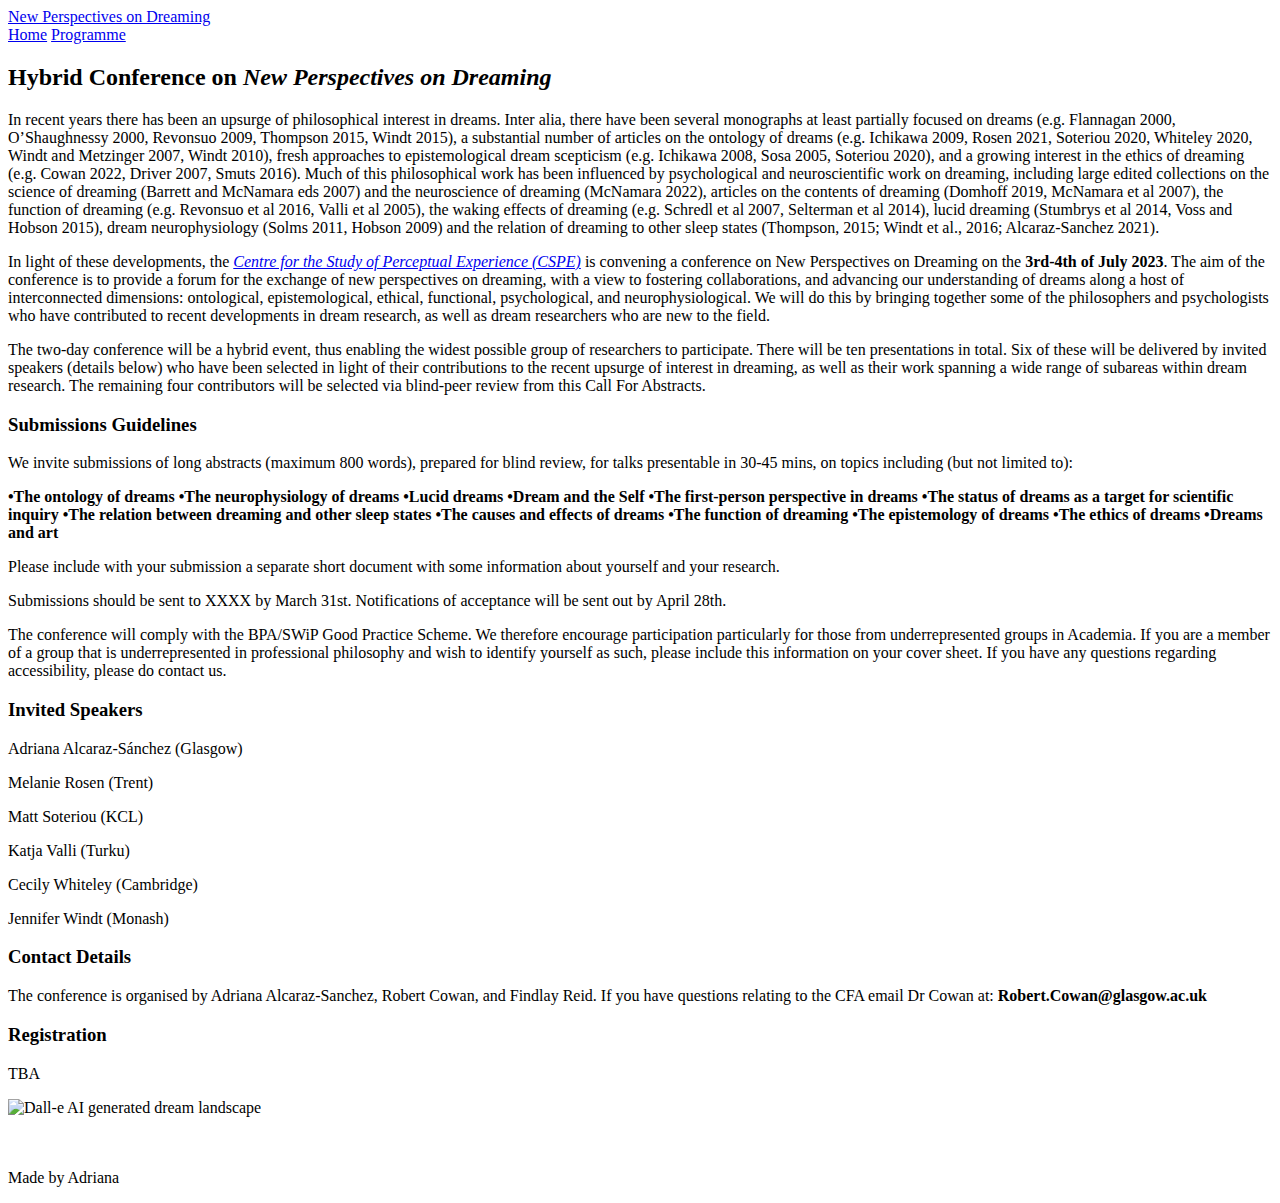
==== index.html @ c51a565f "changed route to programme" ====
<!DOCTYPE html>
<html>

<head>
    <meta name="viewport" content="width=device-width, initial-scale=1">
    <title> Home </title>
    <link rel="stylesheet" href="https://use.fontawesome.com/releases/v5.8.1/css/all.css" integrity="sha384-50oBUHEmvpQ+1lW4y57PTFmhCaXp0ML5d60M1M7uH2+nqUivzIebhndOJK28anvf" crossorigin="anonymous">
    <link rel="stylesheet" href= style.css>

</head>

<body>

<div class="box-area">
    <header>
      <div class= "wrapper">
        <div class="logo">
          <a href='index.html'>New Perspectives on Dreaming </a>
        </div>

        <nav>
          <a href="index.html">Home</a>
          <a href="Programme.html">Programme</a>
        </nav>        
        </div>
    </header>

    <div class= "banner-area">              
    </div>
  </div>


<main>
<div class="wrapper">
<div class="content-area1">  
    
      <h2>Hybrid Conference on <i>New Perspectives on Dreaming</i></h2>
      <p>In recent years there has been an upsurge of philosophical interest in dreams. Inter alia, there have been several monographs at least partially focused on dreams (e.g. Flannagan 2000, O’Shaughnessy 2000, Revonsuo 2009, Thompson 2015, Windt 2015), a substantial number of articles on the ontology of dreams (e.g. Ichikawa 2009, Rosen 2021, Soteriou 2020, Whiteley 2020, Windt and Metzinger 2007, Windt 2010), fresh approaches to epistemological dream scepticism (e.g. Ichikawa 2008, Sosa 2005, Soteriou 2020), and a growing interest in the ethics of dreaming (e.g. Cowan 2022, Driver 2007, Smuts 2016). Much of this philosophical work has been influenced by psychological and neuroscientific work on dreaming, including large edited collections on the science of dreaming (Barrett and McNamara eds 2007) and the neuroscience of dreaming (McNamara 2022), articles on the contents of dreaming (Domhoff 2019, McNamara et al 2007), the function of dreaming (e.g. Revonsuo et al 2016, Valli et al 2005), the waking effects of dreaming (e.g. Schredl et al 2007, Selterman et al 2014), lucid dreaming (Stumbrys et al 2014, Voss and Hobson 2015), dream neurophysiology (Solms 2011, Hobson 2009) and the relation of dreaming to other sleep states (Thompson, 2015; Windt et al., 2016; Alcaraz-Sanchez 2021). </p>
      <p>In light of these developments, the <a href="https://www.gla.ac.uk/research/az/cspe/"><i> Centre for the Study of Perceptual Experience (CSPE)</i></a> is convening a conference on New Perspectives on Dreaming on the <b>3rd-4th of July 2023</b>. The aim of the conference is to provide a forum for the exchange of new perspectives on dreaming, with a view to fostering collaborations, and advancing our understanding of dreams along a host of interconnected dimensions: ontological, epistemological, ethical, functional, psychological, and neurophysiological. We will do this by bringing together some of the philosophers and psychologists who have contributed to recent developments in dream research, as well as dream researchers who are new to the field. </p>
      <p>The two-day conference will be a hybrid event, thus enabling the widest possible group of researchers to participate. There will be ten presentations in total. Six of these will be delivered by invited speakers (details below) who have been selected in light of their contributions to the recent upsurge of interest in dreaming, as well as their work spanning a wide range of subareas within dream research. The remaining four contributors will be selected via blind-peer review from this Call For Abstracts. </p>
</div>

<div class="content-area3">
    <h3>Submissions Guidelines</h3> 
    <p>We invite submissions of long abstracts (maximum 800 words), prepared for blind review, for talks presentable in 30-45 mins, on topics including (but not limited to):</p>
    <p>
    
    <b> •The ontology of dreams
        •The neurophysiology of dreams
        •Lucid dreams
        •Dream and the Self
        •The first-person perspective in dreams
        •The status of dreams as a target for scientific inquiry
        •The relation between dreaming and other sleep states
        •The causes and effects of dreams
        •The function of dreaming
        •The epistemology of dreams
        •The ethics of dreams
        •Dreams and art
    </b>
     
    </p>
    <p>Please include with your submission a separate short document with some information about yourself and your research.       
    </p>
    
    <p>Submissions should be sent to XXXX by March 31st. Notifications of acceptance will be sent out by April 28th.</p>

    <p>The conference will comply with the BPA/SWiP Good Practice Scheme. We therefore encourage participation particularly for those from underrepresented groups in Academia. If you are a member of a group that is underrepresented in professional philosophy and wish to identify yourself as such, please include this information on your cover sheet. If you have any questions regarding accessibility, please do contact us.</p>
</div>

<div class="content-area3">
    <h3>Invited Speakers</h3> 
<p>Adriana Alcaraz-Sánchez (Glasgow)</p>
<p>Melanie Rosen (Trent)</p>
<p>Matt Soteriou (KCL)</p>
<p>Katja Valli (Turku)</p>
<p>Cecily Whiteley (Cambridge)</p>
<p>Jennifer Windt (Monash)</p>

</div>

   
<div class="content-area3">
  <h3> Contact Details</h3> 
  <p>The conference is organised by Adriana Alcaraz-Sanchez, Robert Cowan, and Findlay Reid. If you have questions relating to the CFA email Dr Cowan at: <b>Robert.Cowan@glasgow.ac.uk</b></p>
  </p>
</div>

<div class="content-area3">
    <h3>Registration</h3> 
    <p>TBA<p>
</div>  

<div class="content-pic">
     <img src="Pics/poster.png" alt="Dall-e AI generated dream landscape" width="480px" height="600px">
    
    
</div>  
  
</div>
      
</main>


<footer>     
    <br>    
    <div class="contactIcon">           
        <a href="mailto:Robert.Cowan@glasgow.ac.uk" target="_blank"><span class="contact-icon"><i class="fas fa-envelope"></i></a></li>           
    </div>
     <br>
    <p>Made by Adriana</p>          
</footer>

</body>
</html>
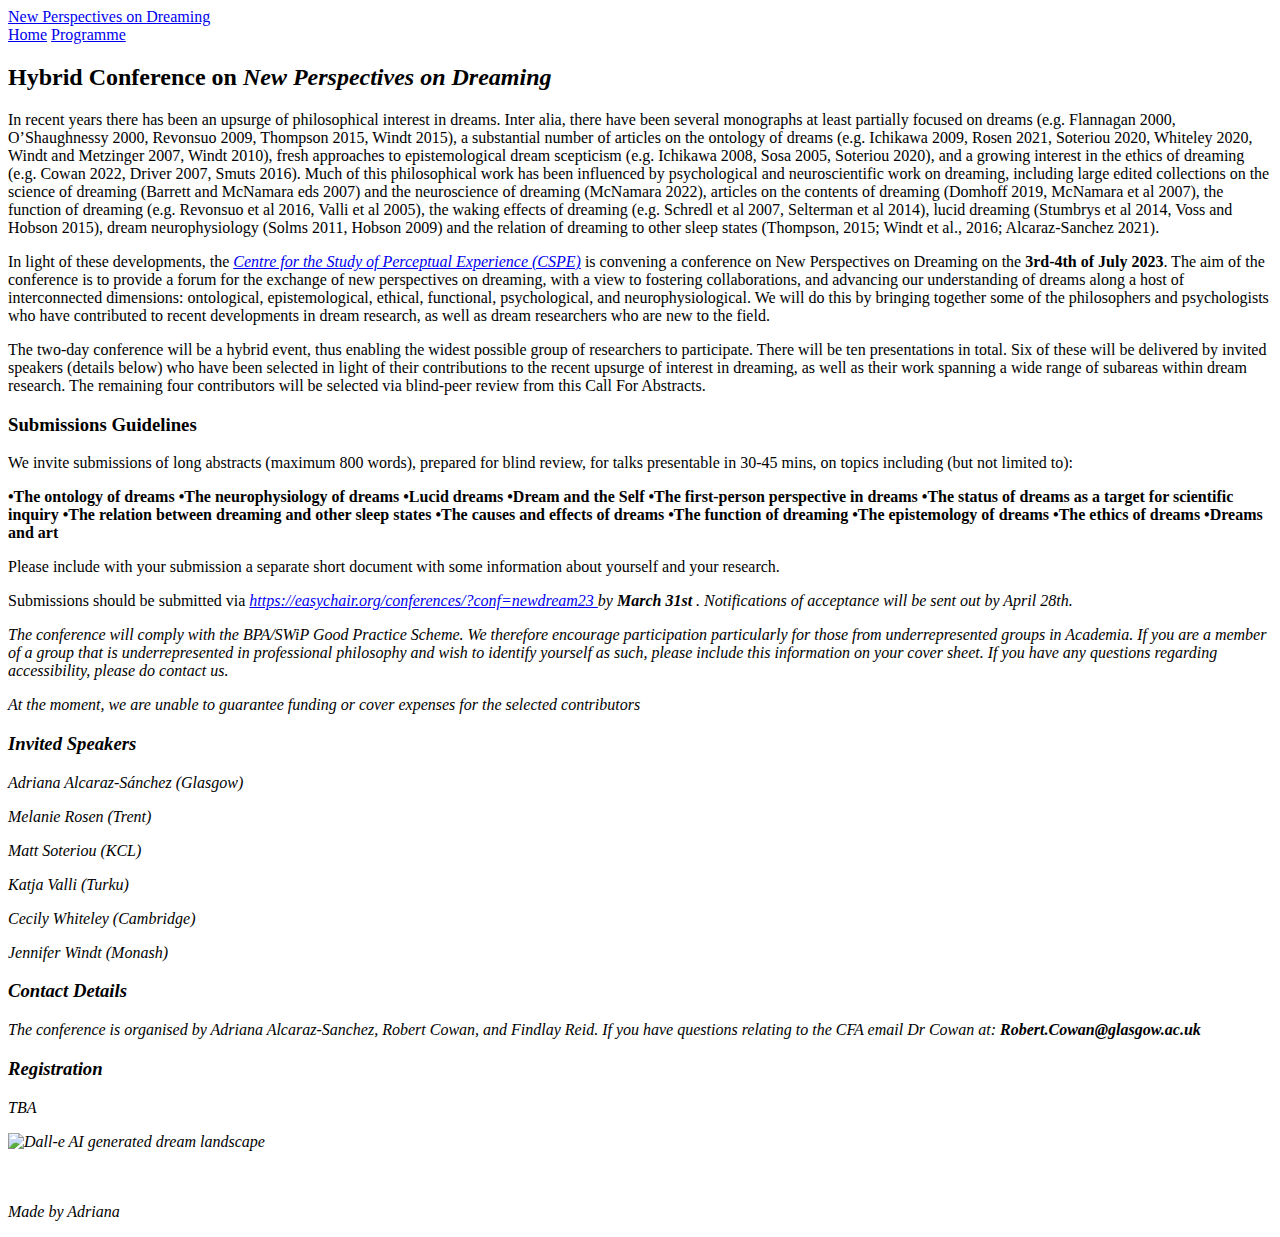
==== commit dd720ad2: "Added link to easy chair" ====
--- a/index.html
+++ b/index.html
@@ -63,10 +63,12 @@
     <p>Please include with your submission a separate short document with some information about yourself and your research.       
     </p>
     
-    <p>Submissions should be sent to XXXX by March 31st. Notifications of acceptance will be sent out by April 28th.</p>
+    <p>Submissions should be submitted via <a href="https://easychair.org/conferences/?conf=newdream23"><i> https://easychair.org/conferences/?conf=newdream23 </a>  by <b> March 31st </b>. Notifications of acceptance will be sent out by April 28th.</p>
 
     <p>The conference will comply with the BPA/SWiP Good Practice Scheme. We therefore encourage participation particularly for those from underrepresented groups in Academia. If you are a member of a group that is underrepresented in professional philosophy and wish to identify yourself as such, please include this information on your cover sheet. If you have any questions regarding accessibility, please do contact us.</p>
-</div>
+
+    <p> At the moment, we are unable to guarantee funding or cover expenses for the selected contributors </p>
+    </div>
 
 <div class="content-area3">
     <h3>Invited Speakers</h3> 
@@ -92,7 +94,7 @@
 </div>  
 
 <div class="content-pic">
-     <img src="Pics/poster.png" alt="Dall-e AI generated dream landscape" width="480px" height="600px">
+     <img src="poster.png" alt="Dall-e AI generated dream landscape" width="480px" height="600px">
     
     
 </div>  
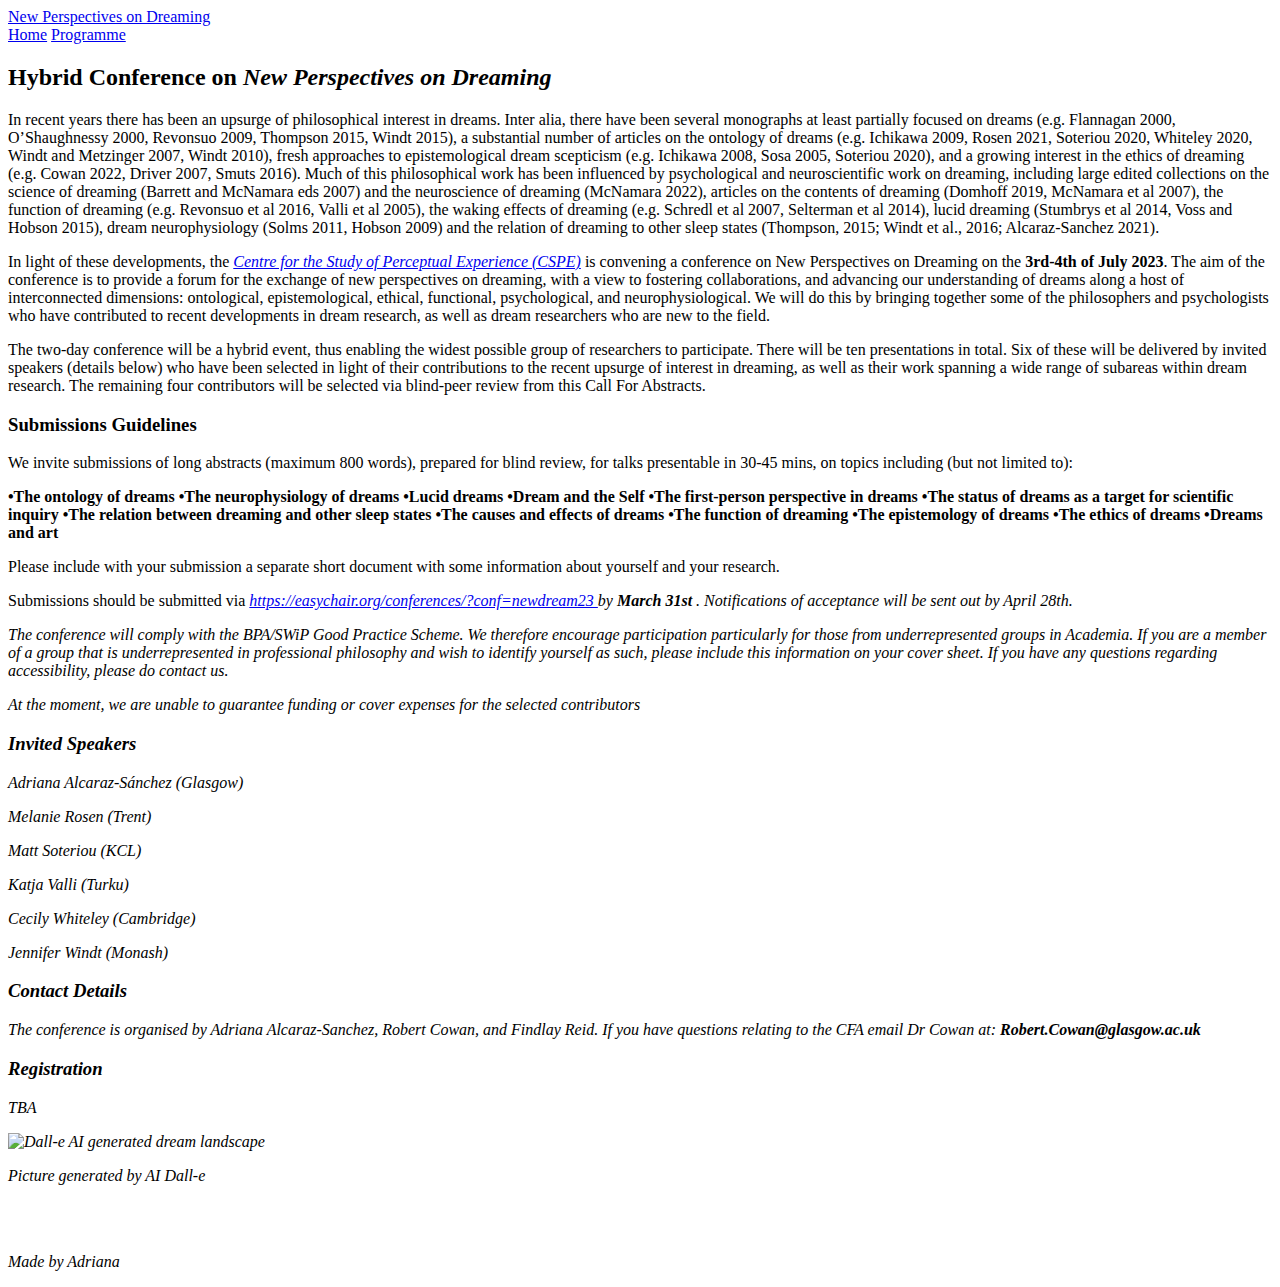
==== commit f69bc544: "added info about dall-e" ====
--- a/index.html
+++ b/index.html
@@ -95,7 +95,7 @@
 
 <div class="content-pic">
      <img src="poster.png" alt="Dall-e AI generated dream landscape" width="480px" height="600px">
-    
+    <p> Picture generated by AI Dall-e </p>
     
 </div>  
   
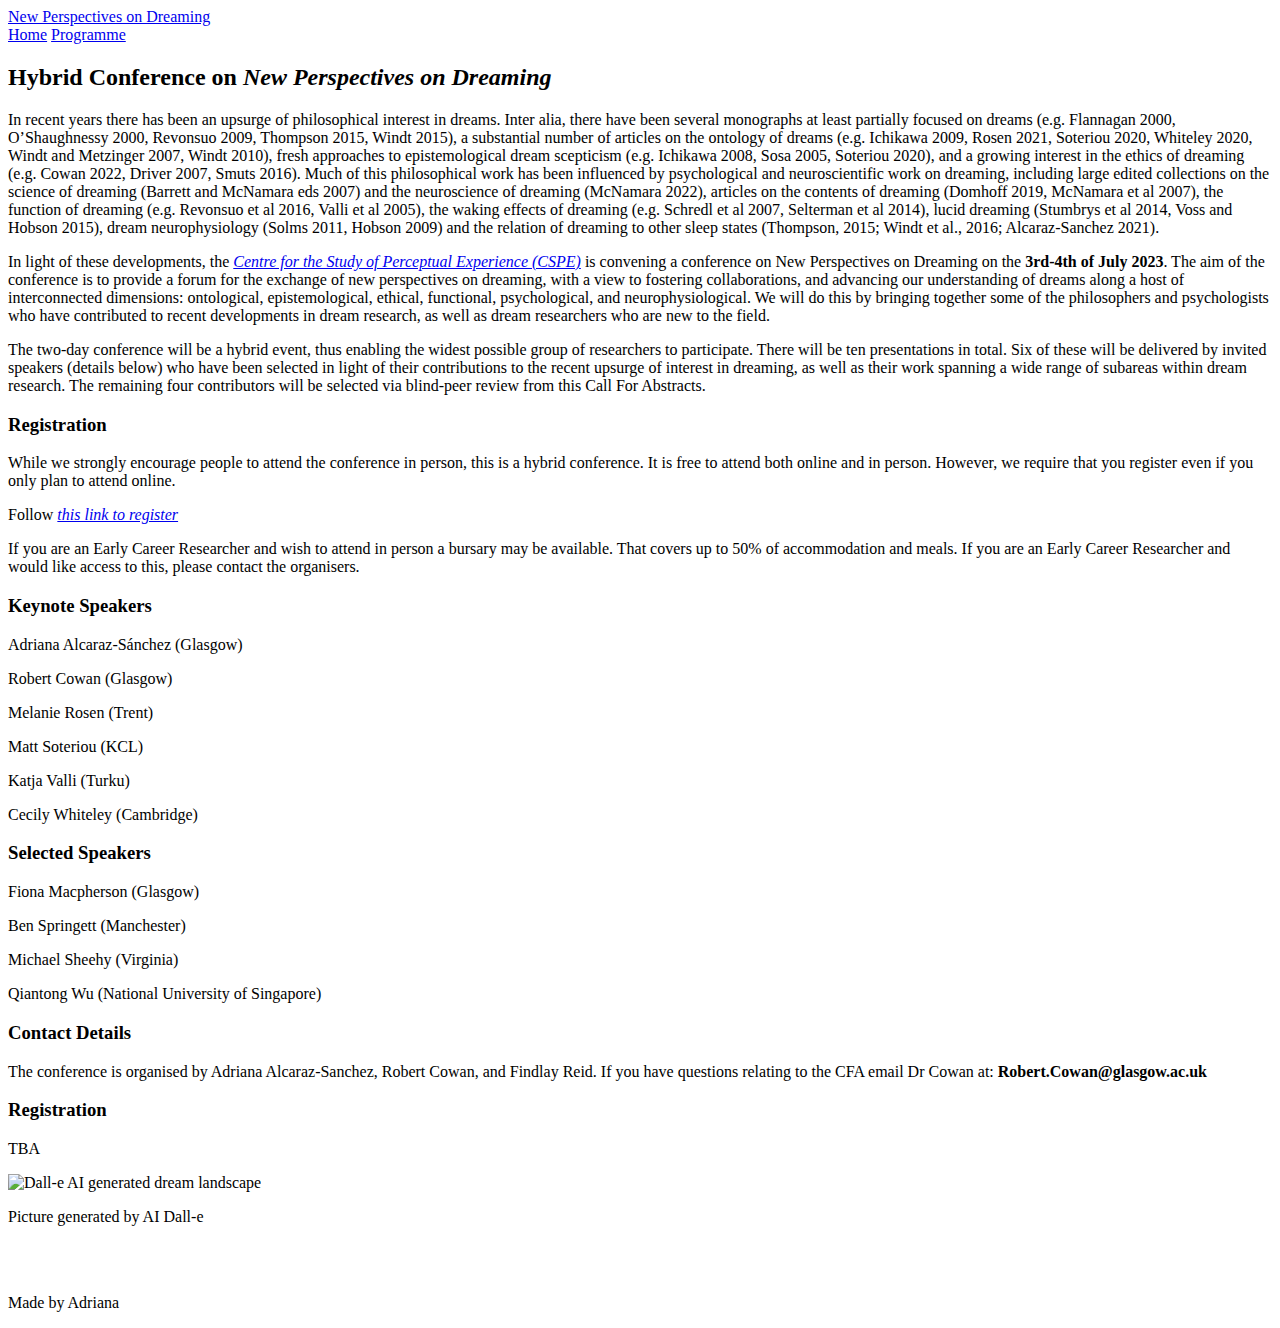
==== commit 0ccd4af5: "Update index.html" ====
--- a/index.html
+++ b/index.html
@@ -41,43 +41,29 @@
 </div>
 
 <div class="content-area3">
-    <h3>Submissions Guidelines</h3> 
-    <p>We invite submissions of long abstracts (maximum 800 words), prepared for blind review, for talks presentable in 30-45 mins, on topics including (but not limited to):</p>
-    <p>
-    
-    <b> •The ontology of dreams
-        •The neurophysiology of dreams
-        •Lucid dreams
-        •Dream and the Self
-        •The first-person perspective in dreams
-        •The status of dreams as a target for scientific inquiry
-        •The relation between dreaming and other sleep states
-        •The causes and effects of dreams
-        •The function of dreaming
-        •The epistemology of dreams
-        •The ethics of dreams
-        •Dreams and art
-    </b>
-     
+    <h3>Registration</h3> 
+    <p>While we strongly encourage people to attend the conference in person, this is a hybrid conference. It is free to attend both online and in person. However, we require that you register even if you only plan to attend online.
+</p>
+    <p> Follow <a href= "https://www.eventbrite.co.uk/e/new-perspectives-in-dreaming-tickets-643669120667#:~:text=The%20Centre%20for%20the%20Study,express%20aim%20of%20fostering%20collaborations."><i>this link to register</i></a></p>
+    <p>If you are an Early Career Researcher and wish to attend in person a bursary may be available. That covers up to 50% of accommodation and meals. If you are an Early Career Researcher and would like access to this, please contact the organisers.   
     </p>
-    <p>Please include with your submission a separate short document with some information about yourself and your research.       
-    </p>
-    
-    <p>Submissions should be submitted via <a href="https://easychair.org/conferences/?conf=newdream23"><i> https://easychair.org/conferences/?conf=newdream23 </a>  by <b> March 31st </b>. Notifications of acceptance will be sent out by April 28th.</p>
-
-    <p>The conference will comply with the BPA/SWiP Good Practice Scheme. We therefore encourage participation particularly for those from underrepresented groups in Academia. If you are a member of a group that is underrepresented in professional philosophy and wish to identify yourself as such, please include this information on your cover sheet. If you have any questions regarding accessibility, please do contact us.</p>
-
-    <p> At the moment, we are unable to guarantee funding or cover expenses for the selected contributors </p>
     </div>
 
 <div class="content-area3">
-    <h3>Invited Speakers</h3> 
+<h3>Keynote Speakers</h3> 
 <p>Adriana Alcaraz-Sánchez (Glasgow)</p>
+<p>Robert Cowan (Glasgow)</p>
 <p>Melanie Rosen (Trent)</p>
 <p>Matt Soteriou (KCL)</p>
 <p>Katja Valli (Turku)</p>
 <p>Cecily Whiteley (Cambridge)</p>
-<p>Jennifer Windt (Monash)</p>
+
+<h3>Selected Speakers</h3> 
+<p>Fiona Macpherson (Glasgow)</p>
+<p>Ben Springett (Manchester)</p>    
+<p>Michael Sheehy (Virginia)</p>
+<p>Qiantong Wu (National University of Singapore)</p>
+
 
 </div>
 
